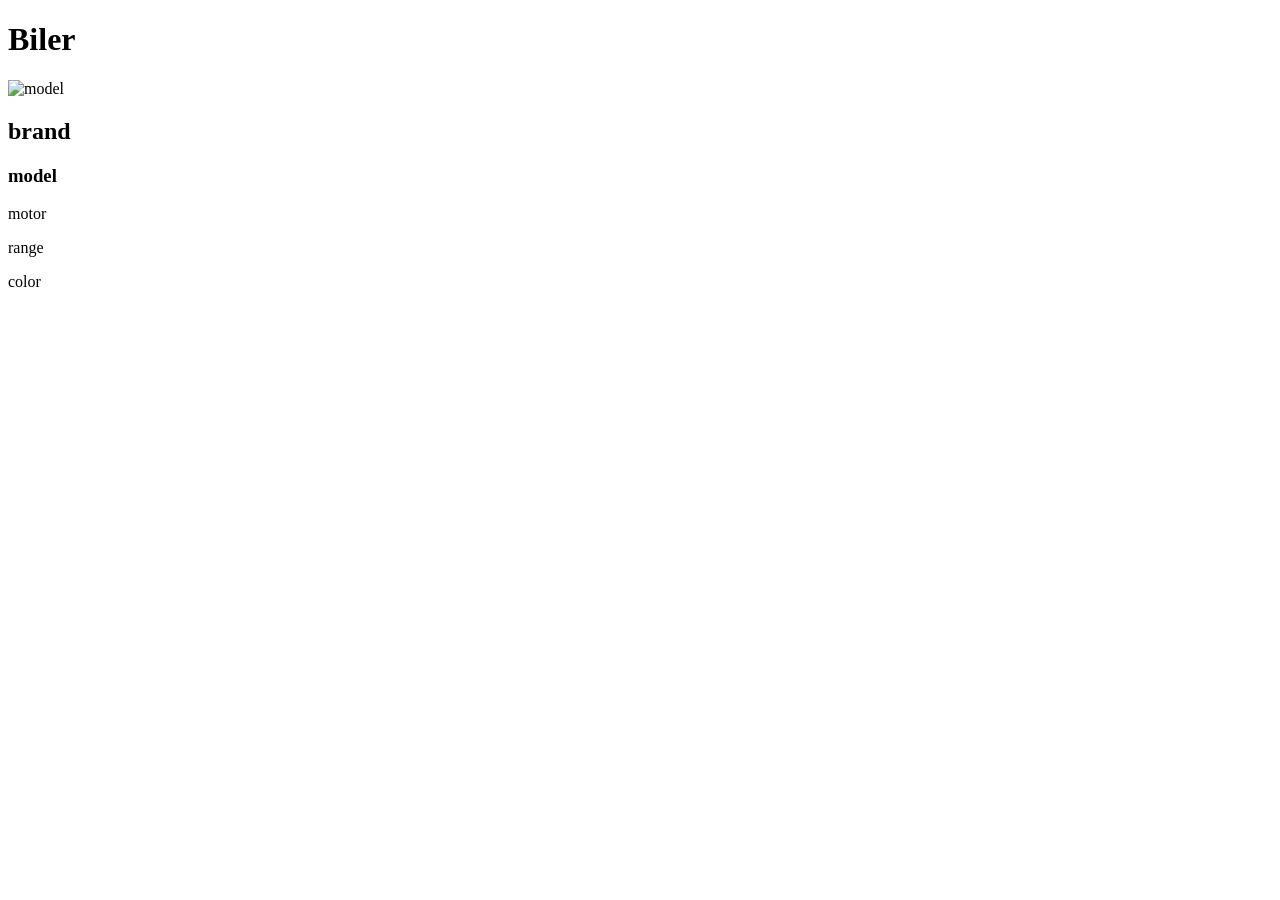
==== cars.html @ ad678f16 "add cars" ====
<!DOCTYPE html>
<html lang="en">

<head>
    <meta charset="UTF-8">
    <meta name="viewport" content="width=device-width, initial-scale=1.0">
    <title>Test</title>
</head>

<body>
    <h1>Biler</h1>

    <section id="carlist">
        <article class="card">
            <img src="image" alt="model">
            <h2>brand</h2>
            <h3>model</h3>
            <p>motor</p>
            <p>range</p>
            <p>color</p>
        </article>
    </section>

    <script>
        const ul = document.querySelector("ul");

        const mitArray = ["banan", "æbler", "citron", "appelsin", "lyche"];

        mitArray.forEach(bygListe);

        function bygListe(elm) {
            ul.innerHTML += "<li>" + elm + "</li>";
        }

        const cars = [
            {
                brand: "VW",
                model: "ID4",
                motor: "EL",
                range: 450,
                color: "Rød",
                image: "VW_ID4.webp"
            },
            {
                brand: "BMW",
                model: "X5",
                motor: "Diesel",
                range: 1200,
                color: "Sort",
                image: "BMW_X5.webp"
            },
            {
                brand: "Citroën",
                model: "C4",
                motor: "Bensin",
                range: 850,
                color: "sølv",
                image: "C4.webp"
            }
        ]

        const carlist = document.querySelector("#carlist");

        function showCars() {
            let markup = "";
            cars.forEach(car => markup += `
            <article class="card">
                <img src="${car.image}" alt="model">
                <h3>${car.model}</h3>
                <h2>${car.brand}</h2>
                <p>${car.motor}</p>
                <p>${car.range}</p>
                <p>${car.color}</p>
            </article>
            `)
            carlist.innerHTML = markup;
        }
    </script>
</body>

</html>
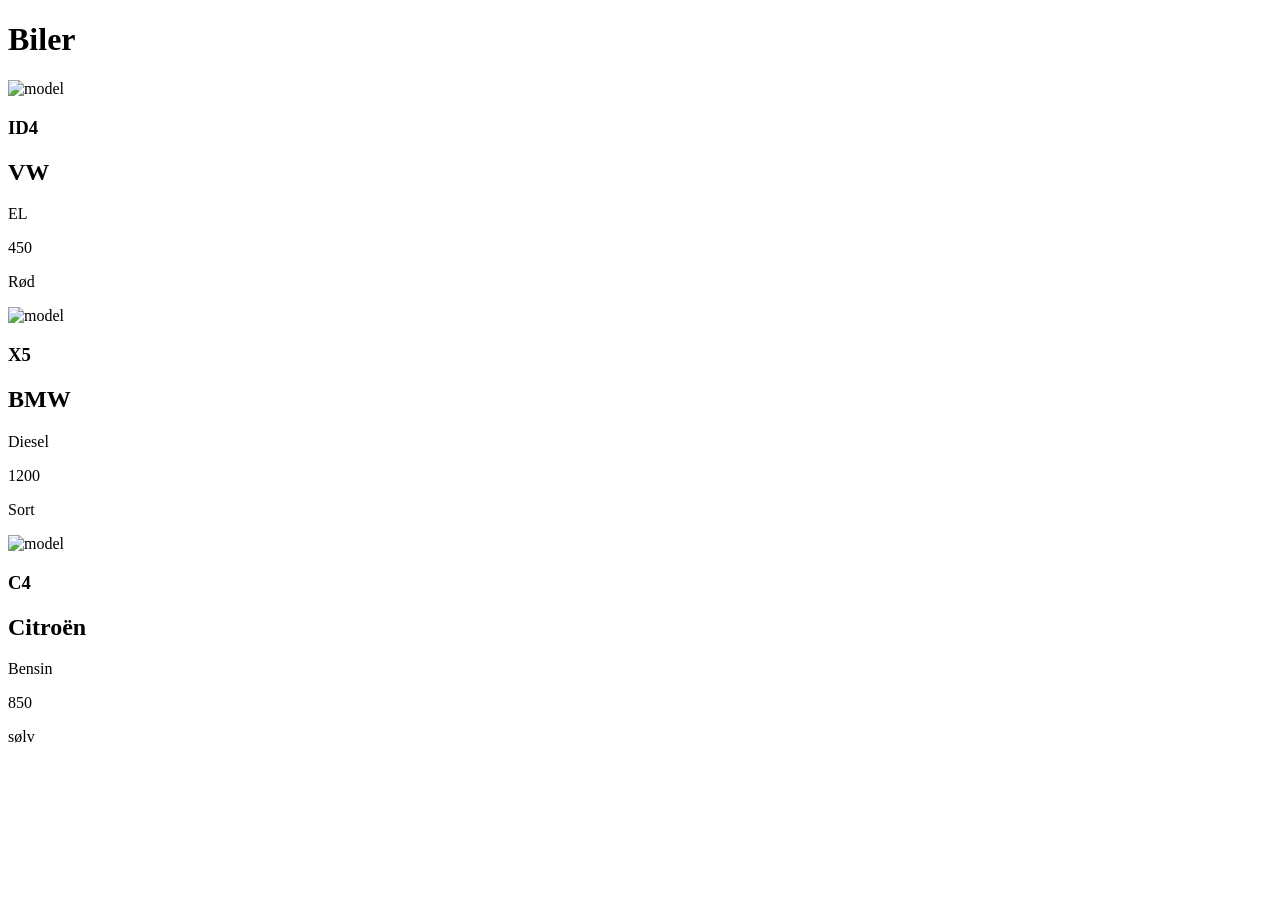
==== commit d20884b0: "fjern ul" ====
--- a/cars.html
+++ b/cars.html
@@ -22,15 +22,7 @@
     </section>
 
     <script>
-        const ul = document.querySelector("ul");
-
-        const mitArray = ["banan", "æbler", "citron", "appelsin", "lyche"];
-
-        mitArray.forEach(bygListe);
-
-        function bygListe(elm) {
-            ul.innerHTML += "<li>" + elm + "</li>";
-        }
+        const carlist = document.querySelector("#carlist");
 
         const cars = [
             {
@@ -59,13 +51,16 @@
             }
         ]
 
-        const carlist = document.querySelector("#carlist");
 
-        function showCars() {
+        fetch("cars.json").then(res => res.json()).then(showCars)
+
+
+        function showCars(cars) {
+            console.log(cars)
             let markup = "";
             cars.forEach(car => markup += `
             <article class="card">
-                <img src="${car.image}" alt="model">
+                <img src="images/${car.image}" alt="model">
                 <h3>${car.model}</h3>
                 <h2>${car.brand}</h2>
                 <p>${car.motor}</p>
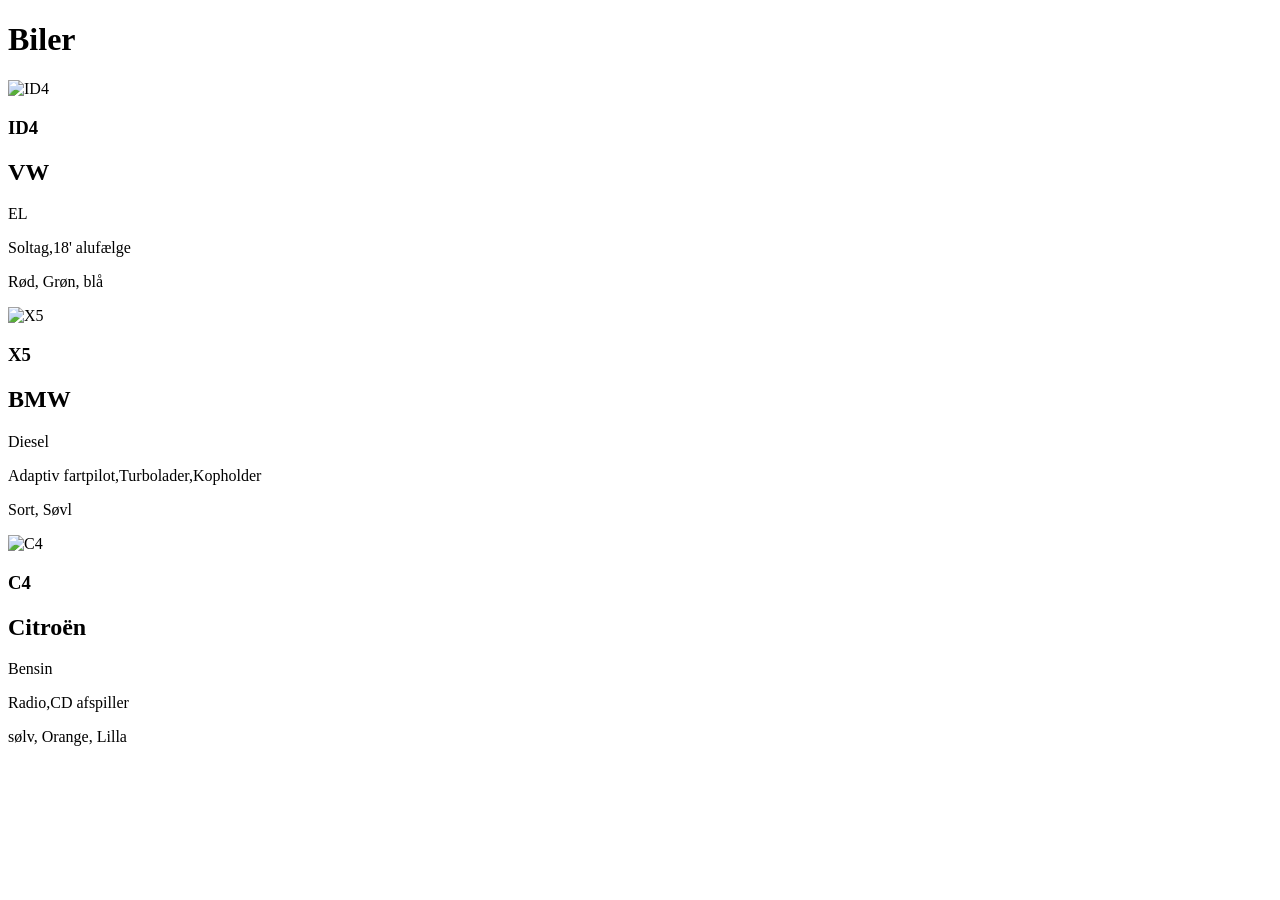
==== commit 35490304: "add arrays" ====
--- a/cars.html
+++ b/cars.html
@@ -4,7 +4,7 @@
 <head>
     <meta charset="UTF-8">
     <meta name="viewport" content="width=device-width, initial-scale=1.0">
-    <title>Test</title>
+    <title>Cars</title>
 </head>
 
 <body>
@@ -29,47 +29,45 @@
                 brand: "VW",
                 model: "ID4",
                 motor: "EL",
-                range: 450,
-                color: "Rød",
+                udstyr: ["Soltag", "18' alufælge"],
+                colors: ["Rød", "Grøn", "blå"],
                 image: "VW_ID4.webp"
             },
             {
                 brand: "BMW",
                 model: "X5",
                 motor: "Diesel",
-                range: 1200,
-                color: "Sort",
+                udstyr: ["Adaptiv fartpilot", "Turbolader", "Kopholder"],
+                colors: ["Sort", "Søvl"],
                 image: "BMW_X5.webp"
             },
             {
                 brand: "Citroën",
                 model: "C4",
                 motor: "Bensin",
-                range: 850,
-                color: "sølv",
+                udstyr: ["Radio", "CD afspiller"],
+                colors: ["sølv", "Orange", "Lilla"],
                 image: "C4.webp"
             }
         ]
-
-
-        fetch("cars.json").then(res => res.json()).then(showCars)
-
 
         function showCars(cars) {
             console.log(cars)
             let markup = "";
             cars.forEach(car => markup += `
             <article class="card">
-                <img src="images/${car.image}" alt="model">
+                <img src="images/${car.image}" alt="${car.model}">
                 <h3>${car.model}</h3>
                 <h2>${car.brand}</h2>
                 <p>${car.motor}</p>
-                <p>${car.range}</p>
-                <p>${car.color}</p>
+                <p>${car.udstyr}</p>
+                <p>${car.colors.join(", ")}</p>
             </article>
             `)
             carlist.innerHTML = markup;
         }
+
+        showCars(cars);
     </script>
 </body>
 
